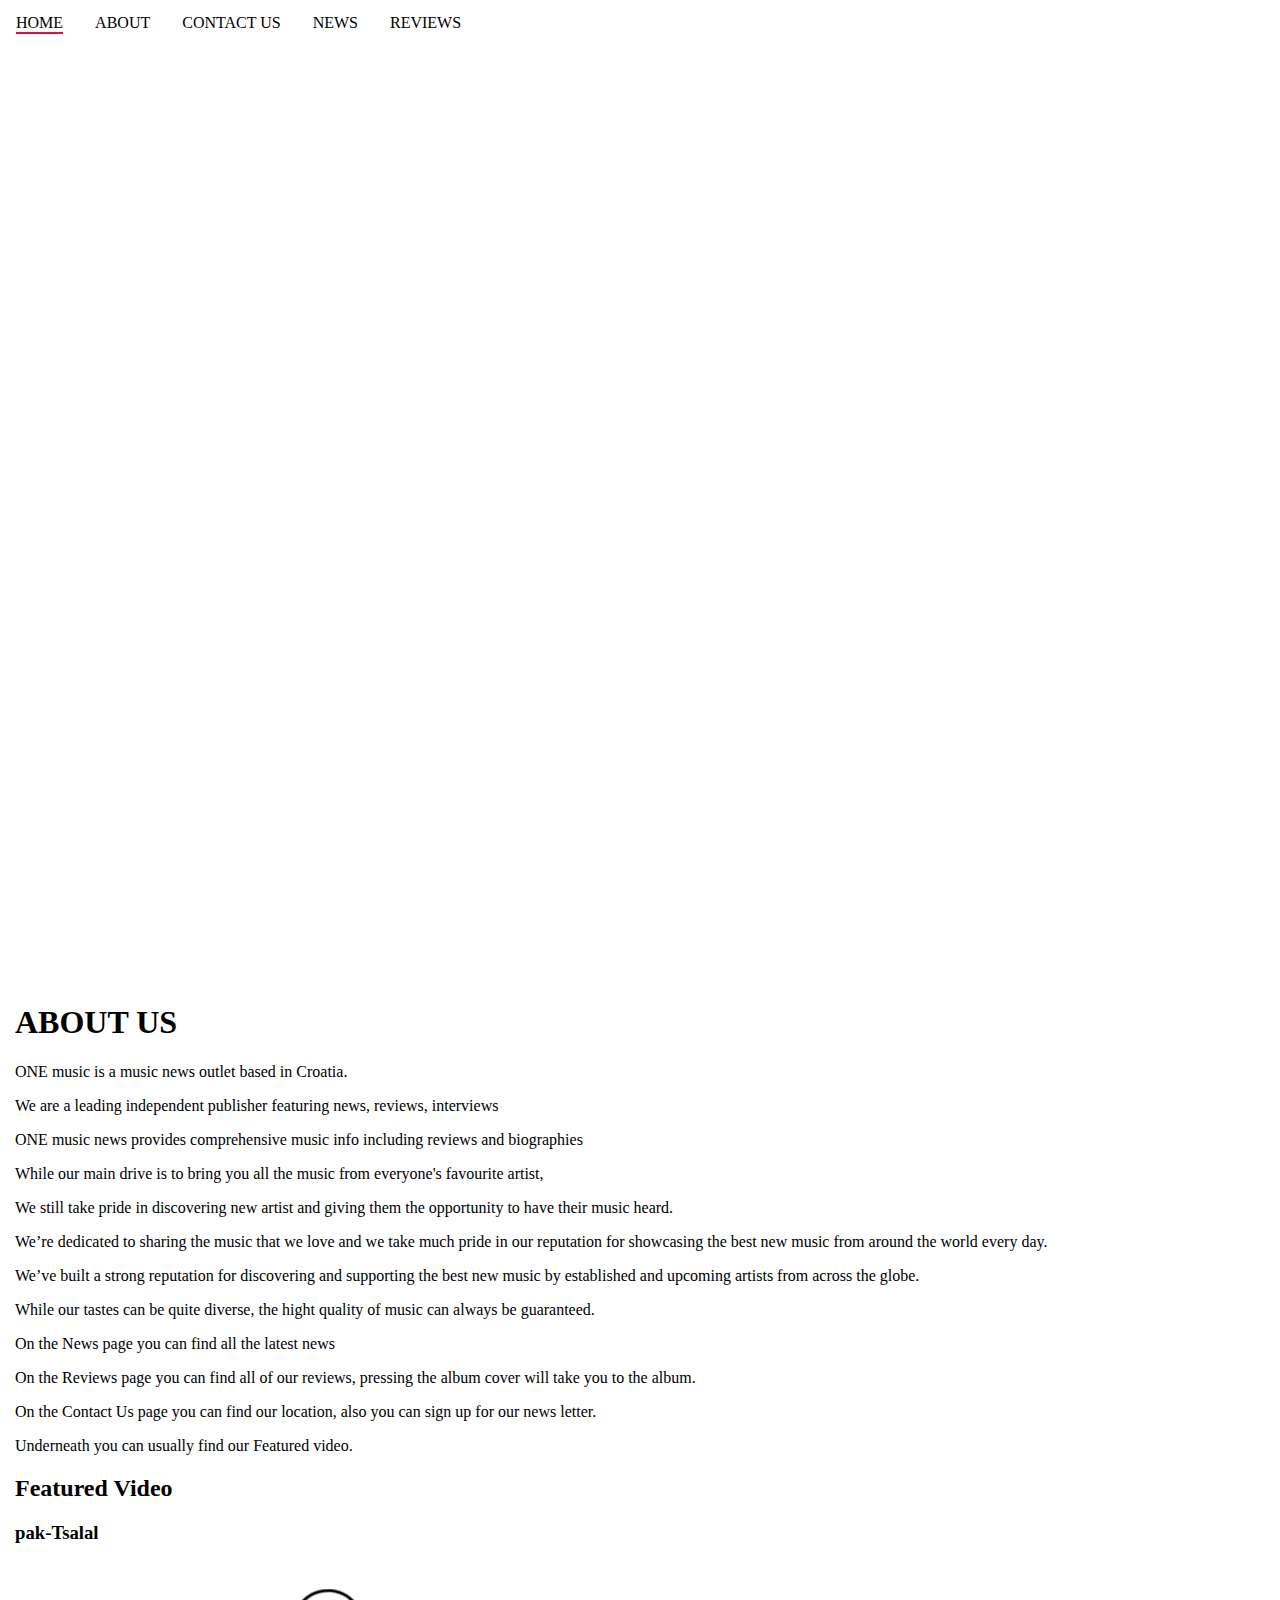
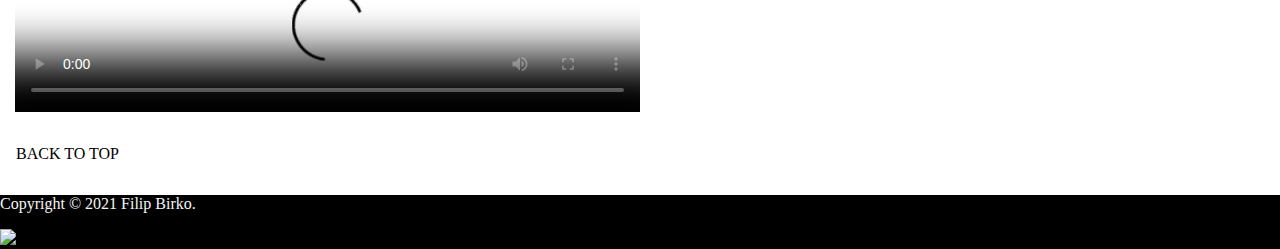
==== index.html @ 236664c7 "Add files via upload" ====
<!DOCTYPE html>
<html lang="en">
	<head>	
		<title>HOME</title>
		<link rel="stylesheet" href="style.css">
		<link rel="icon" href="slike/tab_img.png">
        <meta name="author" content="Filip Birko">
		<meta name="viewport" content="width=device-width; initial-scale=1.0; maximum-scale=1.0; user-scalable=0;">
        <meta http-equiv="content-type" content="text/html; charset=utf-8">
        <meta name="description" content="Music news and reviews website">
        <meta name="keywords" content="Music, News, Reviews">
	</head>
<body>
	<header>
		<nav>
			<ul>
			  <li><a href="index.html" class="hover_line">HOME</a></li>
			  <li><a href="#About" class="hover_line">ABOUT </a></li> 
			  <li><a href="Contact_us.html" class="hover_line"> CONTACT US</a></li>
			  <li><a href="News.html" class="hover_line">NEWS</a></li>
			  <li><a href="Reviews.html" class="hover_line">REVIEWS</a></li>
			</ul>
		</nav>
		<div class="hero-image"></div>
	</header>
    <main>
		<a name="About"></a>
        <h1>ABOUT US</h1>
		<p>ONE music is a music news outlet based in Croatia.</p>
		<p>We are a leading independent publisher featuring news, reviews, interviews</p>
		<p>ONE music news provides comprehensive music info including reviews and biographies</p>
		<p>While our main drive is to bring you all the music from everyone's favourite artist,</p>
		<p>We still take pride in discovering new artist and giving them the opportunity to have their music heard.</p>
		<p>We’re dedicated to sharing the music that we love and we take much pride in our reputation for showcasing the best new music from around the world every day.</p>
		<p>We’ve built a strong reputation for discovering and supporting the best new music by established and upcoming artists from across the globe.</p>
		<p>While our tastes can be quite diverse, the hight quality of music can always be guaranteed.</p>
		<p>On the News page you can find all the latest news </p>
		<p>On the Reviews page you can find all of our reviews, pressing the album cover will take you to the album.</p>
		<p>On the Contact Us page you can find our location, also you can sign up for our news letter.</p>
		<p>Underneath you can usually find our Featured video.</p>
		<h2>Featured Video</h2>
		<h3>pak-Tsalal</h3>
		<video width="50%" controls poster="slike/pak-tsalal.jpg" ><source src="video/pak  Tsalal.mp4" type="video/mp4">
	</main>
	<nav>
		<ul>
			<li><a href="#top" class="hover_line">BACK TO TOP</a></li>
		</ul>
	</nav>
	<footer>
		<p>Copyright &copy; 2021 Filip Birko.</p><a href=https://github.com/fbirko/Projekt_WEB_APP><img src=slike/GitHub_img.png></a>
	</footer>
</body>
</html>
---- style.css ----
@font-face {
	font-family: myFont;
	src: url("font/nasalization-rg.otf");
}
body, html {
	font-family: myFont;
	margin: 0;
	font-size: 16px;
	
	
}

main{
	padding: 15px;
}
header {
	display: block;
	width: 100%;
}
.hero-image {
	background-image: url("slike/background.jpg");
	background-position: center;
	background-repeat: no-repeat;
	background-size: cover;
	position: relative;
	height: 920px;

}

.banner-image {
	background-image: url("slike/banner.png");
	background-position: center;
	background-repeat: no-repeat;
	background-size: cover;
	position: relative;
	height: 150px;

}


ul {
	list-style-type: none;
	margin: 0;
	padding: 0;
	overflow: hidden;
	background-color: rgb(255, 255, 255);
}
li {
	float: left;

}
li a {
	display: inline-block;
	color: rgb(0, 0, 0);
	text-align: center;
	padding: 14px 16px;
	text-decoration: none;
}



li a:hover {
	background-color: rgb(255, 255, 255);

}

.hover_line::after{
	content: '';
	display: block;
	width: 0;
	height: 2px;
	background-color: crimson;
	transition: width .1s;
	margin: auto;
	left: 0;
	right: 100%;
}

.hover_line:hover::after{
	width: 100%;
	transition: width .1s;
	right: 0;
}

footer {
	background-color: black;
	color: whitesmoke;
}

time {
	font-size: 90%;
	font-style: italic;
}

div.image {
	width: 80%;
	background-color: white;
	box-shadow: 0 4px 8px 0 rgba(0, 0, 0, 0.2), 0 6px 20px 0 rgba(0, 0, 0, 0.19);
	margin-bottom: 25px;
	height: 300px;
	

  }

  
  
  div.container {
	text-align: left;
	padding: 5px 10px;
	
	
  }


  div.gallery {
	margin: 5px;
	border: 1px solid #ccc;
	float: left;
	width: 480px;
	padding: 50px;
  }
  
  div.gallery:hover {
	border: 1px solid #777;
  }
  
  div.gallery img {
	width: 100%;
	height: auto;
  }
  
  div.desc {
	padding: 15px;
	text-align: center;
  }

  input[type=text], select {
	width: 100%;
	padding: 12px 20px;
	margin: 8px 0;
	display: inline-block;
	border: 1px solid #ccc;
	border-radius: 4px;
	box-sizing: border-box;
  }
  
  input[type=submit] {
	width: 100%;
	background-color: #000000;
	color: white;
	padding: 14px 20px;
	margin: 8px 0;
	border: none;
	border-radius: 4px;
	cursor: pointer;
  }
  
  input[type=submit]:hover {
	background-color: #9c9c9c;
  }
div.contact{
    border-radius: 5px;
  background-color: #f2f2f2;
  padding: 20px;
}


div.gallery_news {
	margin: 20px;
	border: 1px solid #ccc;
	float:  none ;
	width: 220px;
  }
  
  div.gallery_news:hover {
	border: 1px solid #777;
  }
  
  div.gallery_news img {
	width: 100%;
	height: auto;
  }
  
  div.desc_news {
	padding: 5px;
	text-align: center;
	font-size: 12px;
	
  }
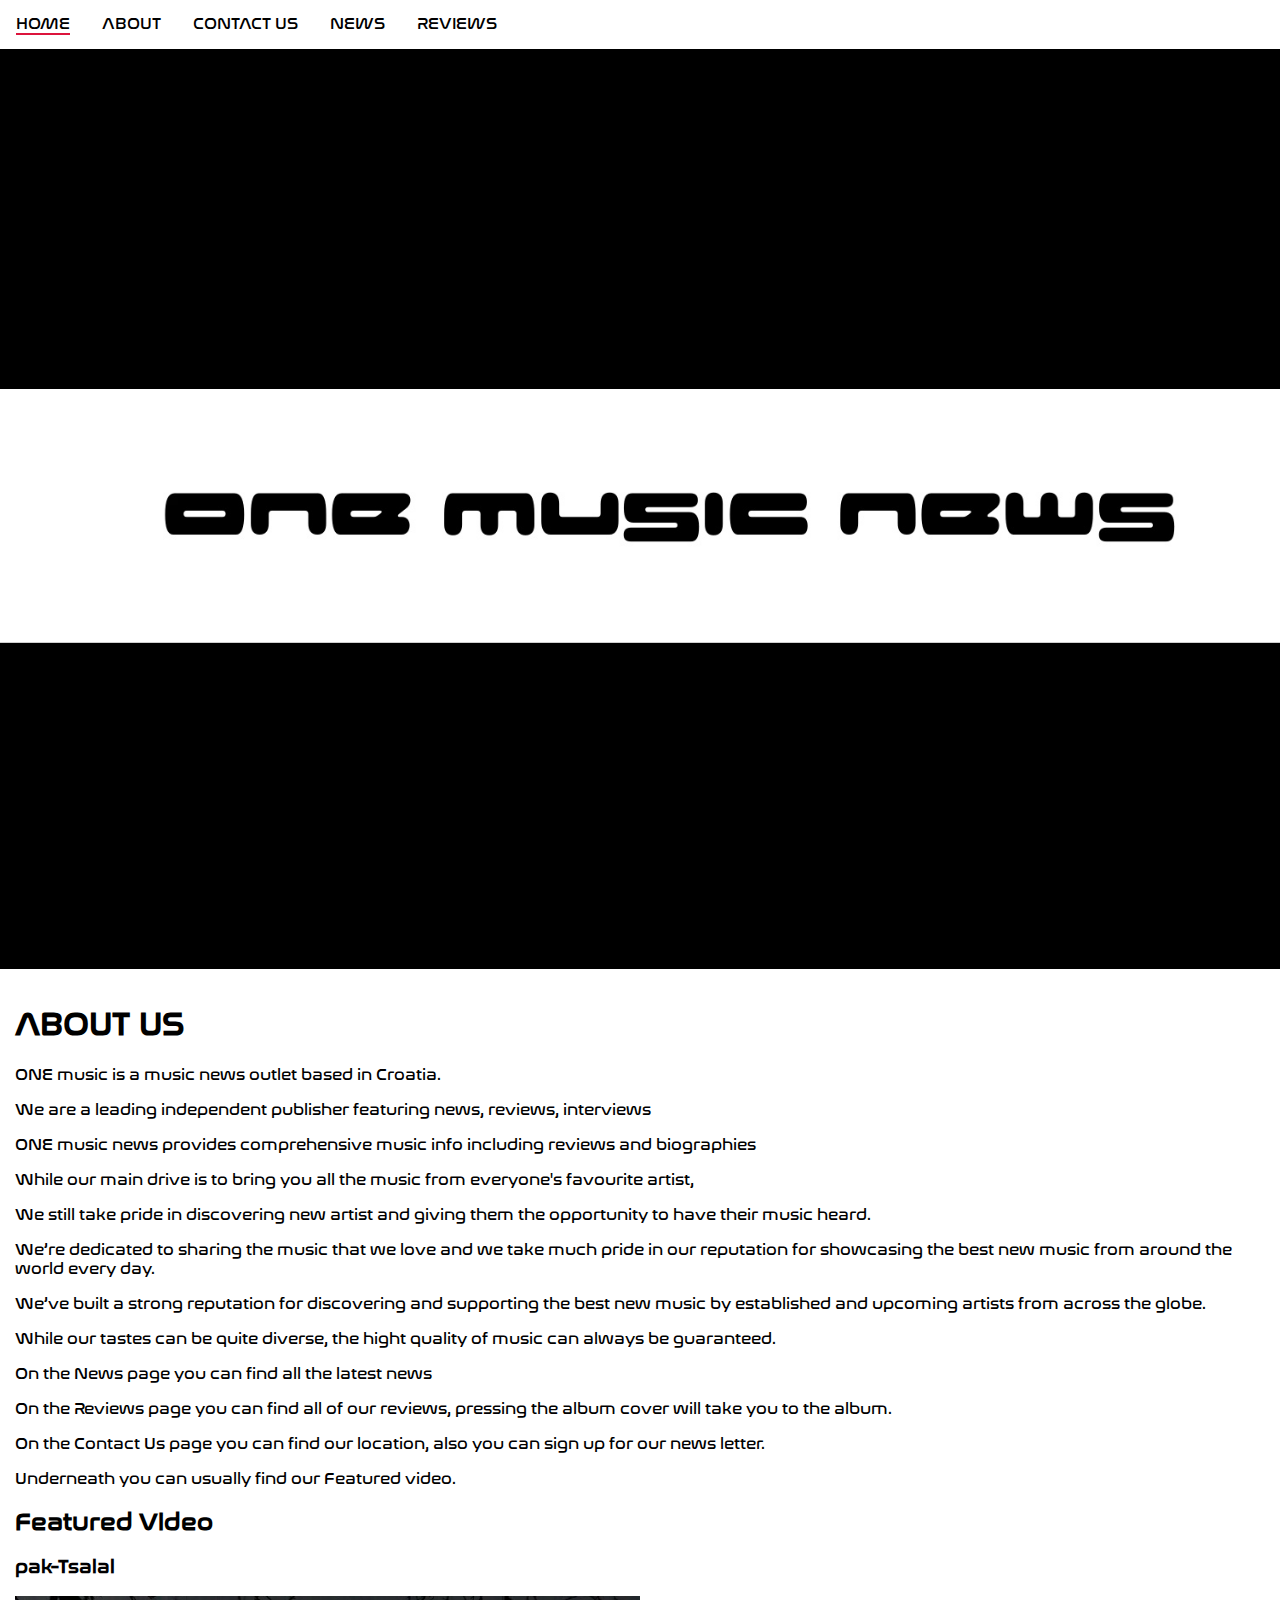
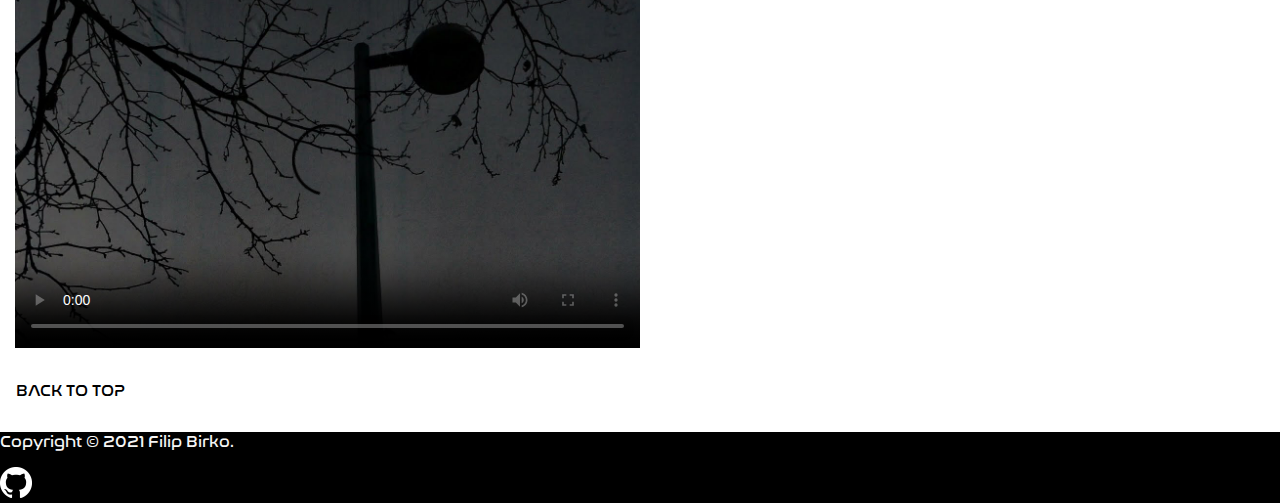
==== commit fdf1cb18: "Add files via upload" ====
--- a/index.html
+++ b/index.html
@@ -5,7 +5,7 @@
 		<link rel="stylesheet" href="style.css">
 		<link rel="icon" href="slike/tab_img.png">
         <meta name="author" content="Filip Birko">
-		<meta name="viewport" content="width=device-width; initial-scale=1.0; maximum-scale=1.0; user-scalable=0;">
+		<meta name="viewport" content="width=device-width, initial-scale=1.0">
         <meta http-equiv="content-type" content="text/html; charset=utf-8">
         <meta name="description" content="Music news and reviews website">
         <meta name="keywords" content="Music, News, Reviews">
--- a/style.css
+++ b/style.css
@@ -93,7 +93,7 @@
 }
 
 div.image {
-	width: 80%;
+	max-width: 100%;
 	background-color: white;
 	box-shadow: 0 4px 8px 0 rgba(0, 0, 0, 0.2), 0 6px 20px 0 rgba(0, 0, 0, 0.19);
 	margin-bottom: 25px;
@@ -118,6 +118,7 @@
 	float: left;
 	width: 480px;
 	padding: 50px;
+	
   }
   
   div.gallery:hover {
@@ -125,13 +126,14 @@
   }
   
   div.gallery img {
-	width: 100%;
 	height: auto;
+	max-width: 100%;
   }
   
   div.desc {
-	padding: 15px;
+	padding: 0px;
 	text-align: center;
+
   }
 
   input[type=text], select {
